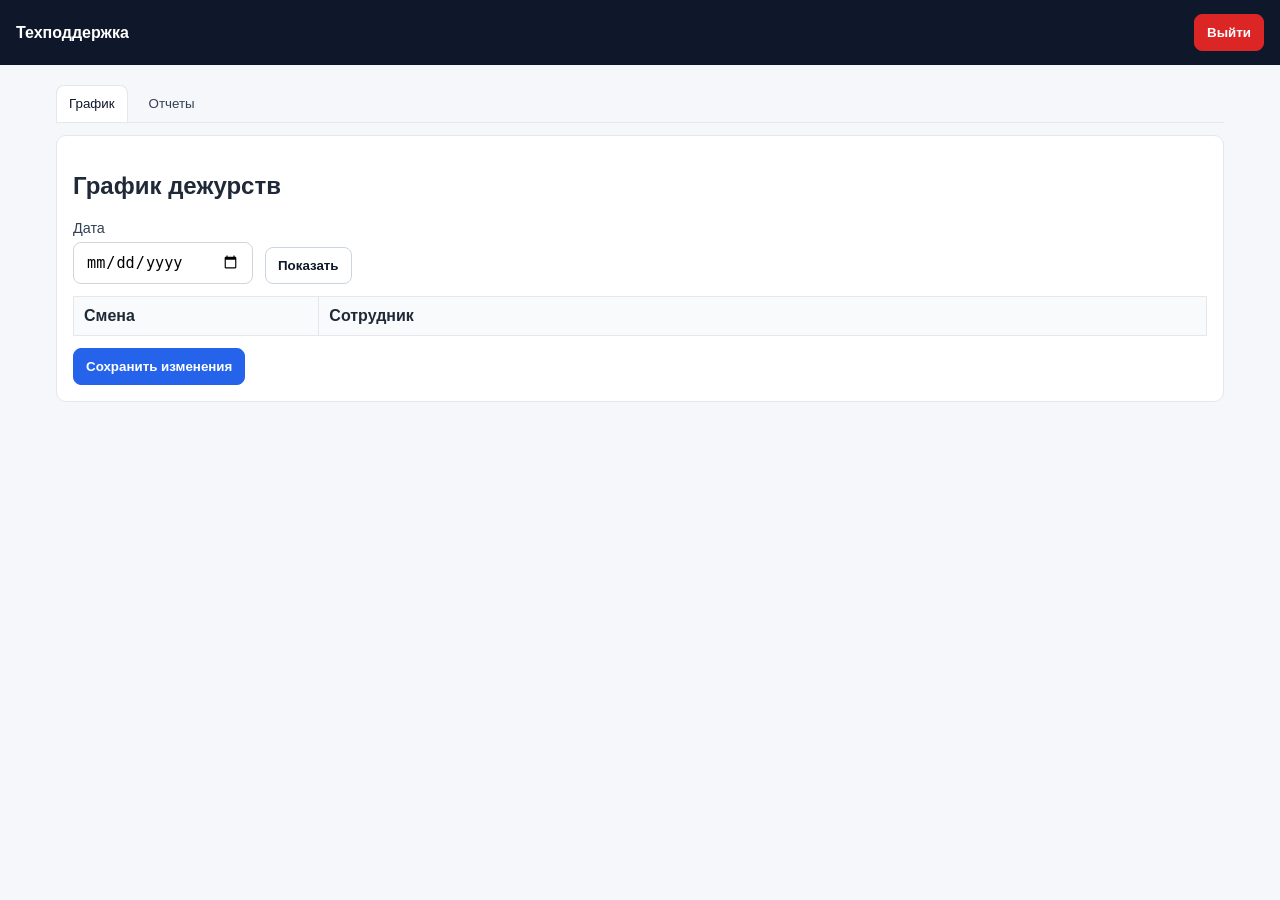
==== Проект Проектов/frontend/index.html @ 52cc137e "Add files via upload" ====
<!doctype html>
<html lang="ru">
  <head>
    <meta charset="utf-8" />
    <meta name="viewport" content="width=device-width, initial-scale=1" />
    <title>Техподдержка</title>
    <link rel="stylesheet" href="./styles.css" />
  </head>
  <body>
    <header class="topbar">
      <div class="topbar-left">
        <div class="brand">Техподдержка</div>
      </div>
      <div class="topbar-right">
        <div class="me-block">
          <div id="meText" class="me-text"></div>
        </div>
        <button id="logoutBtn" class="btn danger" type="button">Выйти</button>
      </div>
    </header>

    <main class="container">
      <div id="indexError" class="msg error" role="alert" hidden></div>

      <div class="tabs" role="tablist" aria-label="Разделы">
        <button class="tab-btn active" data-tab="graph" role="tab" aria-selected="true" type="button">График</button>
        <button class="tab-btn" data-tab="reports" role="tab" aria-selected="false" type="button">Отчеты</button>
        <button id="adminTabBtn" class="tab-btn" data-tab="admin" role="tab" aria-selected="false" type="button" hidden>Админ</button>
      </div>

      <section class="tab-panel active" id="tab-graph" role="tabpanel" aria-label="График дежурств">
        <div class="section">
          <h2>График дежурств</h2>

          <div class="toolbar">
            <div class="field inline">
              <label for="dutiesDate">Дата</label>
              <input id="dutiesDate" type="date" />
            </div>
            <button id="loadDutiesBtn" class="btn" type="button">Показать</button>
          </div>

          <div id="dutiesMsg" class="msg info" hidden></div>

          <div class="table-wrap">
            <table class="table" id="dutiesTable">
              <thead>
                <tr>
                  <th>Смена</th>
                  <th class="col-employee">Сотрудник</th>
                </tr>
              </thead>
              <tbody></tbody>
            </table>
          </div>

          <div class="actions admin-only" hidden>
            <button id="saveDutiesBtn" class="btn primary" type="button">Сохранить изменения</button>
          </div>
        </div>
      </section>

      <section class="tab-panel" id="tab-reports" role="tabpanel" aria-label="Отчеты">
        <div class="section">
          <h2>Отчеты</h2>

          <div class="toolbar">
            <div class="field inline">
              <label for="reportsDate">Дата</label>
              <input id="reportsDate" type="date" />
            </div>

            <div id="reportsEmployeeRow" class="field inline admin-only" hidden>
              <label for="reportsEmployeeSelect">Сотрудник</label>
              <select id="reportsEmployeeSelect"></select>
            </div>

            <button id="loadReportsBtn" class="btn" type="button">Показать</button>
          </div>

          <div id="reportsMsg" class="msg info" hidden></div>

          <div id="reportsList" class="reports-list"></div>
        </div>
      </section>

      <section class="tab-panel" id="tab-admin" role="tabpanel" aria-label="Админ">
        <div class="section">
          <h2>Админ</h2>

          <div class="card">
            <h3>Генерация графика</h3>
            <div class="toolbar">
              <div class="field inline">
                <label for="genStartDate">Начало</label>
                <input id="genStartDate" type="date" />
              </div>
              <div class="field inline">
                <label for="genEndDate">Конец</label>
                <input id="genEndDate" type="date" />
              </div>
              <div class="field inline checkbox">
                <label class="checkbox-label">
                  <input id="genOverwrite" type="checkbox" />
                  Перезаписать существующие
                </label>
              </div>
              <button id="genDutiesBtn" class="btn primary" type="button">Сгенерировать смены</button>
            </div>
            <div id="genDutiesMsg" class="msg info" hidden></div>
            <div id="genDutiesResult" class="muted"></div>
          </div>

          <div class="card">
            <h3>Сотрудники</h3>
            <div class="toolbar">
              <div class="field">
                <label for="newUserUsername">Логин</label>
                <input id="newUserUsername" type="text" />
              </div>
              <div class="field">
                <label for="newUserFullName">ФИО</label>
                <input id="newUserFullName" type="text" />
              </div>
              <div class="field">
                <label for="newUserPassword">Пароль</label>
                <input id="newUserPassword" type="password" />
              </div>
            </div>
            <div class="actions">
              <button id="createUserBtn" class="btn" type="button">Добавить сотрудника</button>
            </div>
            <div id="createUserMsg" class="msg info" hidden></div>
          </div>
        </div>
      </section>
    </main>

    <script src="./app.js" defer></script>
  </body>
</html>
---- Проект Проектов/frontend/styles.css ----
/* Общие стили без сборки */
* {
  box-sizing: border-box;
}

html,
body {
  height: 100%;
}

body {
  margin: 0;
  font-family: Arial, Helvetica, sans-serif;
  background: #f6f7fb;
  color: #1f2937;
}

.container {
  max-width: 1200px;
  margin: 0 auto;
  padding: 20px 16px;
}

.topbar {
  display: flex;
  align-items: center;
  justify-content: space-between;
  padding: 14px 16px;
  background: #0f172a;
  color: white;
}

.brand {
  font-weight: 700;
}

.topbar-right {
  display: flex;
  align-items: center;
  gap: 12px;
}

.me-text {
  font-size: 0.95rem;
  opacity: 0.95;
}

.tabs {
  display: flex;
  gap: 8px;
  border-bottom: 1px solid #e5e7eb;
  margin-bottom: 12px;
}

.tab-btn {
  border: 1px solid transparent;
  background: transparent;
  padding: 10px 12px;
  cursor: pointer;
  color: #334155;
  border-top-left-radius: 8px;
  border-top-right-radius: 8px;
}

.tab-btn.active {
  background: white;
  border-color: #e5e7eb;
  border-bottom-color: white;
  color: #0f172a;
}

.tab-panel {
  display: none;
}

.tab-panel.active {
  display: block;
}

.section {
  background: white;
  border: 1px solid #e5e7eb;
  border-radius: 10px;
  padding: 16px;
}

.card {
  background: white;
  border: 1px solid #e5e7eb;
  border-radius: 10px;
  padding: 16px;
  margin-top: 12px;
}

.toolbar {
  display: flex;
  flex-wrap: wrap;
  gap: 12px;
  align-items: end;
  margin: 12px 0;
}

.field {
  display: flex;
  flex-direction: column;
  gap: 6px;
  min-width: 240px;
}

.field.inline {
  min-width: 180px;
}

.checkbox {
  min-width: 260px;
}

.checkbox-label {
  display: flex;
  align-items: center;
  gap: 10px;
  margin-top: 2px;
}

label {
  font-size: 0.9rem;
  color: #334155;
}

input[type="text"],
input[type="password"],
input[type="number"],
input[type="date"],
select,
textarea {
  width: 100%;
  padding: 10px 12px;
  border: 1px solid #d1d5db;
  border-radius: 8px;
  font-size: 0.95rem;
  background: white;
}

textarea {
  resize: vertical;
  min-height: 64px;
}

.btn {
  border: 1px solid #cbd5e1;
  background: white;
  border-radius: 8px;
  padding: 10px 12px;
  cursor: pointer;
  color: #0f172a;
  font-weight: 600;
}

.btn:hover {
  background: #f8fafc;
}

.btn[disabled] {
  opacity: 0.6;
  cursor: not-allowed;
}

.btn.primary {
  background: #2563eb;
  border-color: #2563eb;
  color: white;
}

.btn.primary:hover {
  background: #1d4ed8;
}

.btn.danger {
  background: #dc2626;
  border-color: #dc2626;
  color: white;
}

.btn.danger:hover {
  background: #b91c1c;
}

.actions {
  margin-top: 12px;
  display: flex;
  gap: 10px;
  flex-wrap: wrap;
}

.table-wrap {
  overflow-x: auto;
}

.table {
  width: 100%;
  border-collapse: collapse;
}

.table th,
.table td {
  border: 1px solid #e5e7eb;
  padding: 10px;
  text-align: left;
  vertical-align: middle;
}

.table th {
  background: #f8fafc;
  font-weight: 700;
}

.col-employee {
  min-width: 260px;
}

.muted {
  margin-top: 8px;
  color: #64748b;
  font-size: 0.95rem;
}

.msg {
  border-radius: 10px;
  padding: 10px 12px;
  border: 1px solid transparent;
  margin-top: 12px;
}

.msg.info {
  background: #eff6ff;
  border-color: #bfdbfe;
  color: #1d4ed8;
}

.msg.error {
  background: #fef2f2;
  border-color: #fca5a5;
  color: #b91c1c;
}

.msg.success {
  background: #ecfdf5;
  border-color: #6ee7b7;
  color: #047857;
}

.reports-list {
  display: flex;
  flex-direction: column;
  gap: 14px;
}

.report-card {
  border: 1px solid #e5e7eb;
  border-radius: 10px;
  background: white;
  padding: 14px;
}

.report-header {
  display: flex;
  justify-content: space-between;
  gap: 12px;
  align-items: baseline;
  margin-bottom: 10px;
}

.status-pill {
  padding: 6px 10px;
  border-radius: 999px;
  background: #f1f5f9;
  color: #334155;
  border: 1px solid #e5e7eb;
  font-weight: 700;
  font-size: 0.85rem;
}

.report-actions {
  display: flex;
  gap: 10px;
  flex-wrap: wrap;
  margin-top: 10px;
}

.excel-link {
  display: inline-block;
  margin-top: 10px;
  font-weight: 700;
  color: #2563eb;
  text-decoration: none;
}

.excel-link:hover {
  text-decoration: underline;
}

.entries-table th,
.entries-table td {
  border: 1px solid #e5e7eb;
  padding: 8px;
}

.entries-table textarea {
  min-height: 46px;
}

.auth-page {
  display: flex;
  align-items: center;
  justify-content: center;
  min-height: calc(100vh - 70px);
}

.auth-card {
  width: 100%;
  max-width: 420px;
}

.auth-card .field {
  margin-bottom: 12px;
}

.auth-card .actions {
  margin-top: 0;
}

.admin-only {
  /* управляется JS (hidden на старте) */
}
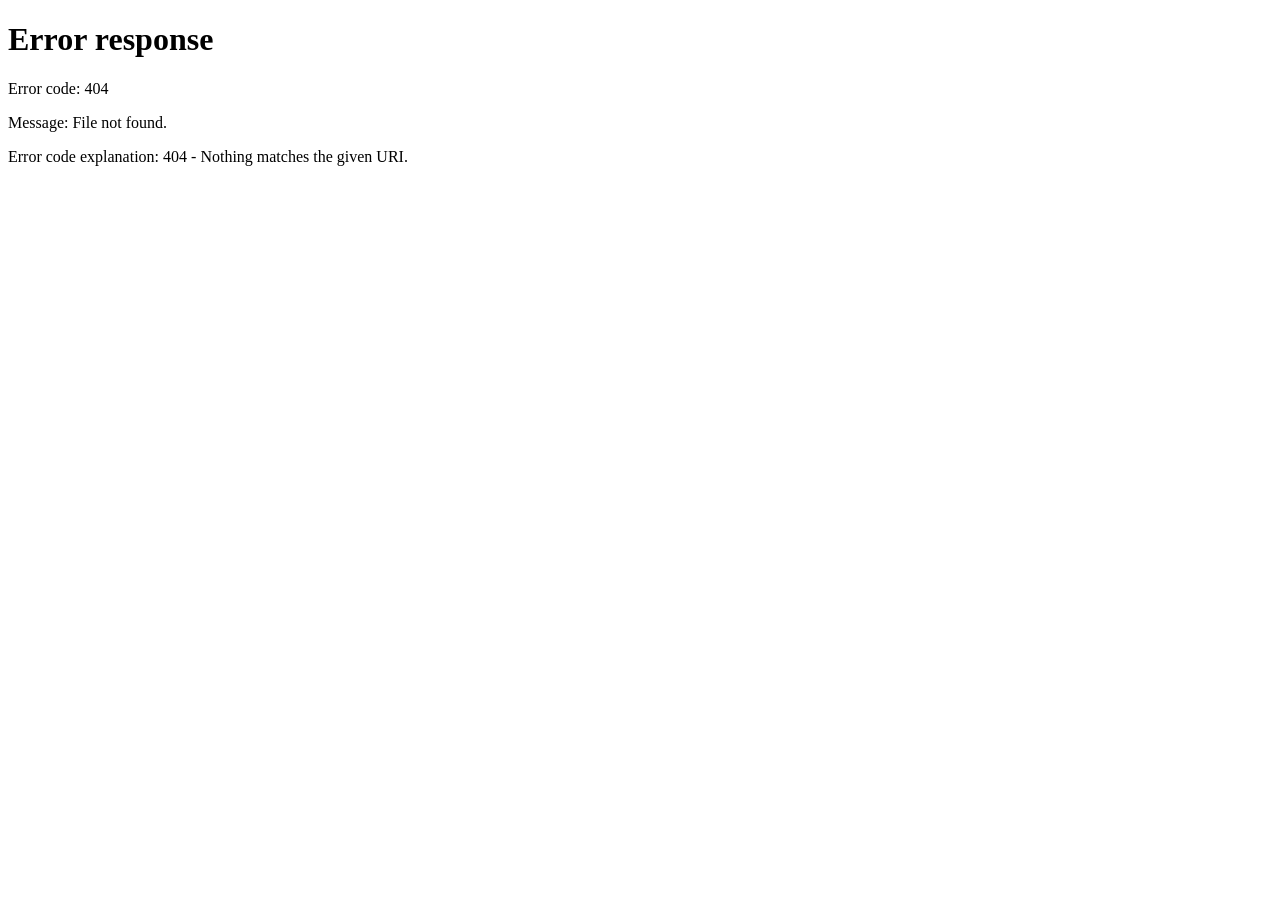
==== commit 62da66d0: "commit" ====
--- a/Проект Проектов/frontend/index.html
+++ b/Проект Проектов/frontend/index.html
@@ -131,6 +131,25 @@
               <button id="createUserBtn" class="btn" type="button">Добавить сотрудника</button>
             </div>
             <div id="createUserMsg" class="msg info" hidden></div>
+
+            <hr />
+            <h4>Управление сотрудником</h4>
+            <div class="toolbar">
+              <div class="field inline">
+                <label for="adminUserSelect">Сотрудник</label>
+                <select id="adminUserSelect"></select>
+              </div>
+              <div class="field">
+                <label for="adminNewPassword">Новый пароль</label>
+                <input id="adminNewPassword" type="password" />
+              </div>
+            </div>
+            <div class="actions">
+              <button id="adminChangePasswordBtn" class="btn" type="button">Сменить пароль</button>
+              <button id="adminDeleteReportsBtn" class="btn" type="button">Удалить историю отчетов</button>
+              <button id="adminDeleteUserBtn" class="btn danger" type="button">Удалить пользователя</button>
+            </div>
+            <div id="adminOpsMsg" class="msg info" hidden></div>
           </div>
         </div>
       </section>
